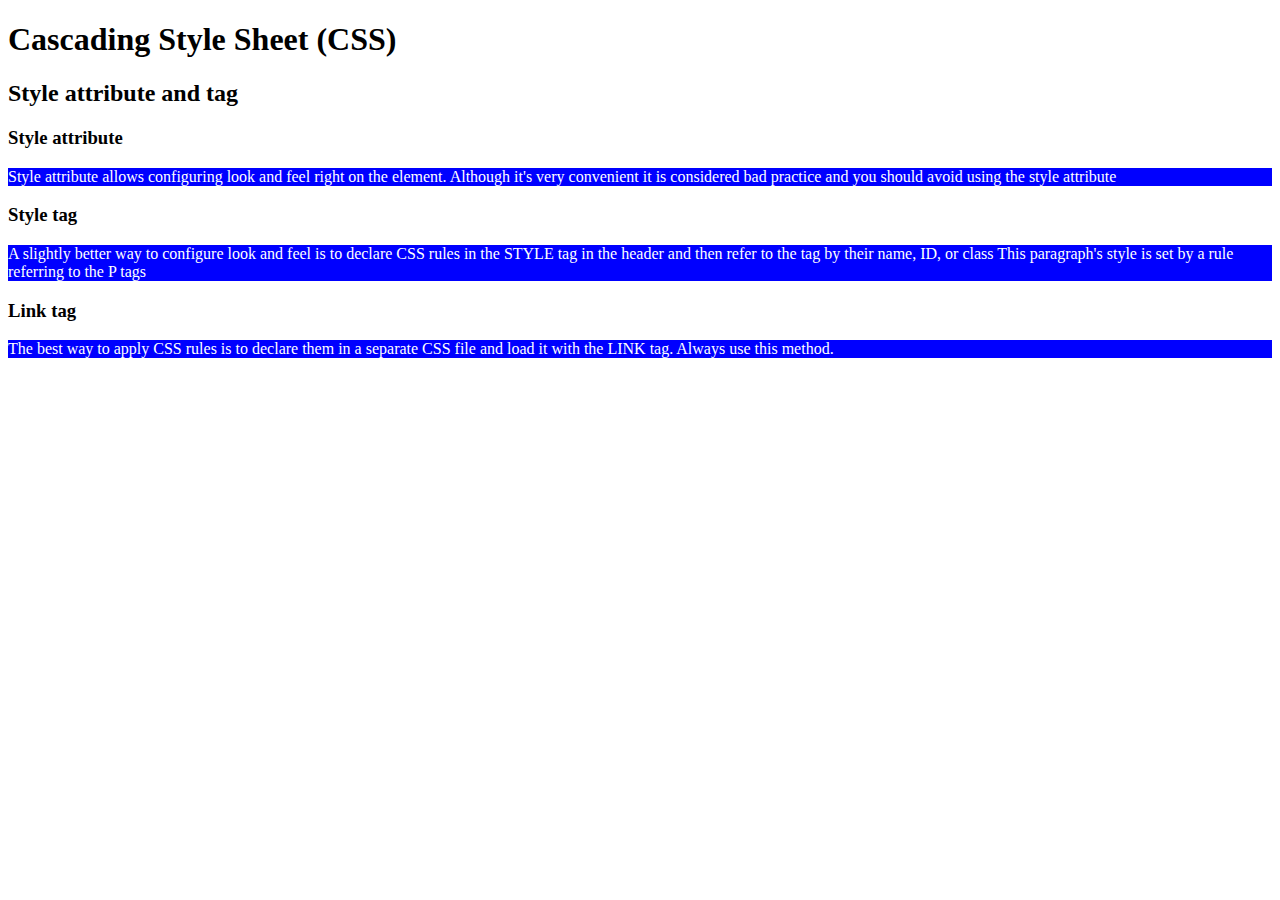
==== public/labs/a3/index.html @ 837a90d2 "Section 3.1" ====
<!DOCTYPE html>
<html lang="en">
  <head>
    <meta charset="UTF-8" />
    <meta http-equiv="X-UA-Compatible" content="IE=edge" />
    <meta name="viewport" content="width=device-width, initial-scale=1.0" />
    <title>Lab 3</title>
    <!-- <style>
      p {
        background-color: blue;
        color: white;
      }
    </style> -->
    <link rel="stylesheet" href="index.css" />
  </head>
  <body>
    <h1>Cascading Style Sheet (CSS)</h1>
    <h2>Style attribute and tag</h2>
    <h3>Style attribute</h3>
    <p style="background-color: blue; color: white">
      Style attribute allows configuring look and feel right on the element.
      Although it's very convenient it is considered bad practice and you should
      avoid using the style attribute
    </p>
    <h3>Style tag</h3>
    <p>
      A slightly better way to configure look and feel is to declare CSS rules
      in the STYLE tag in the header and then refer to the tag by their name,
      ID, or class This paragraph's style is set by a rule referring to the P
      tags
    </p>
    <h3>Link tag</h3>
    <p>
      The best way to apply CSS rules is to declare them in a separate CSS file
      and load it with the LINK tag. Always use this method.
    </p>
  </body>
</html>
---- public/labs/a3/index.css ----
p {
  background-color: blue;
  color: white;
}
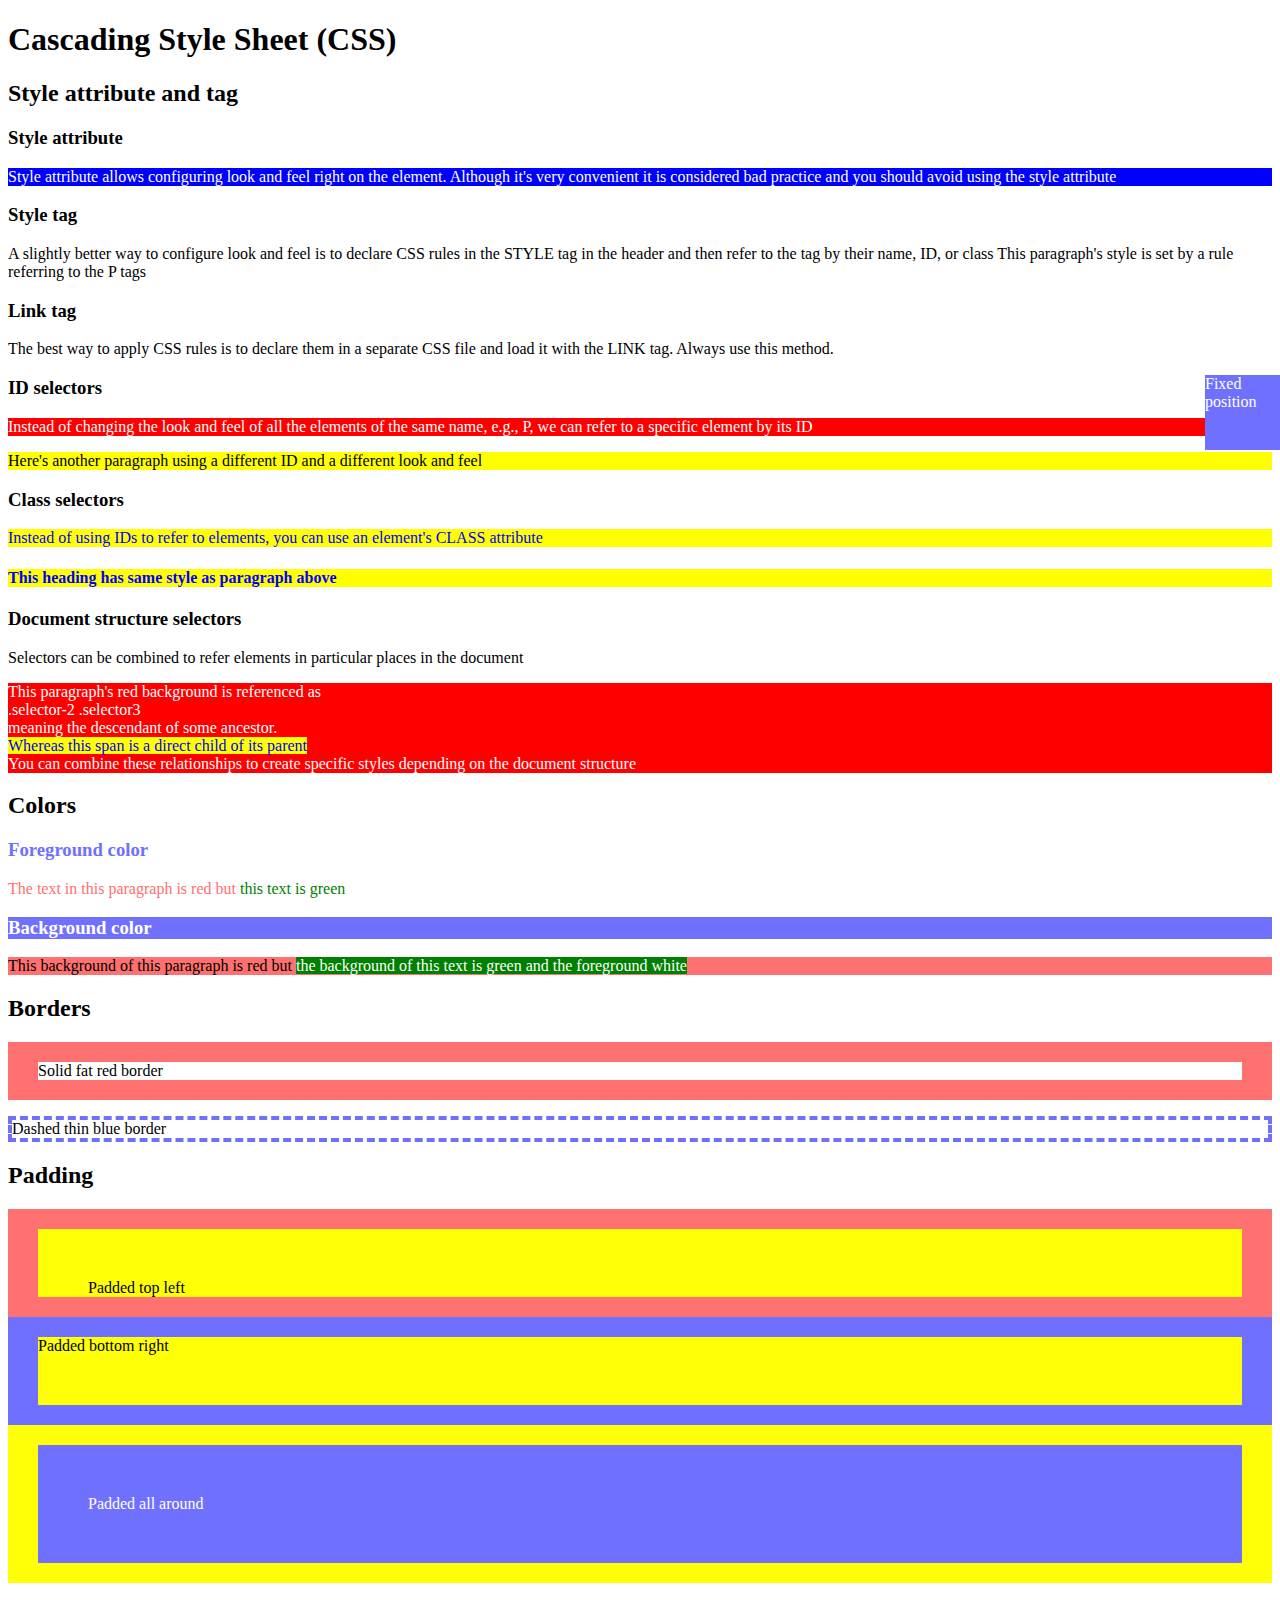
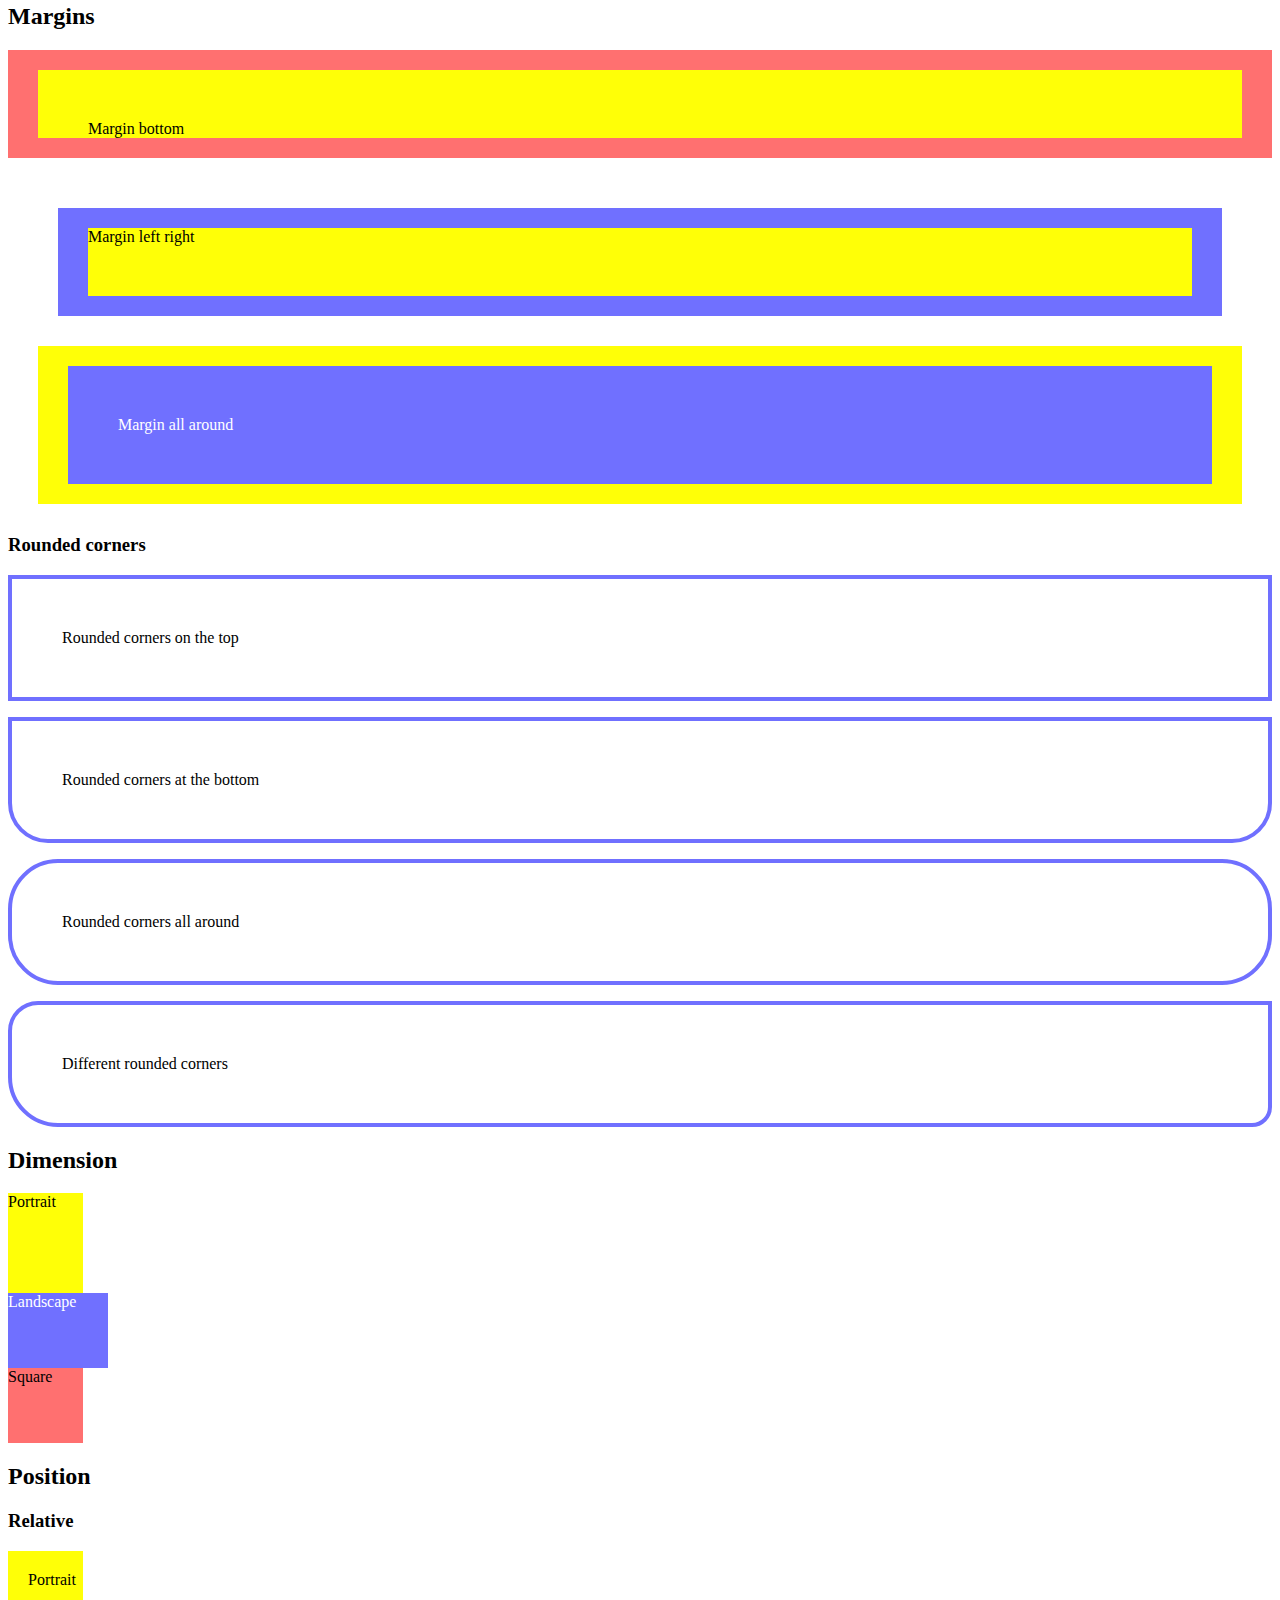
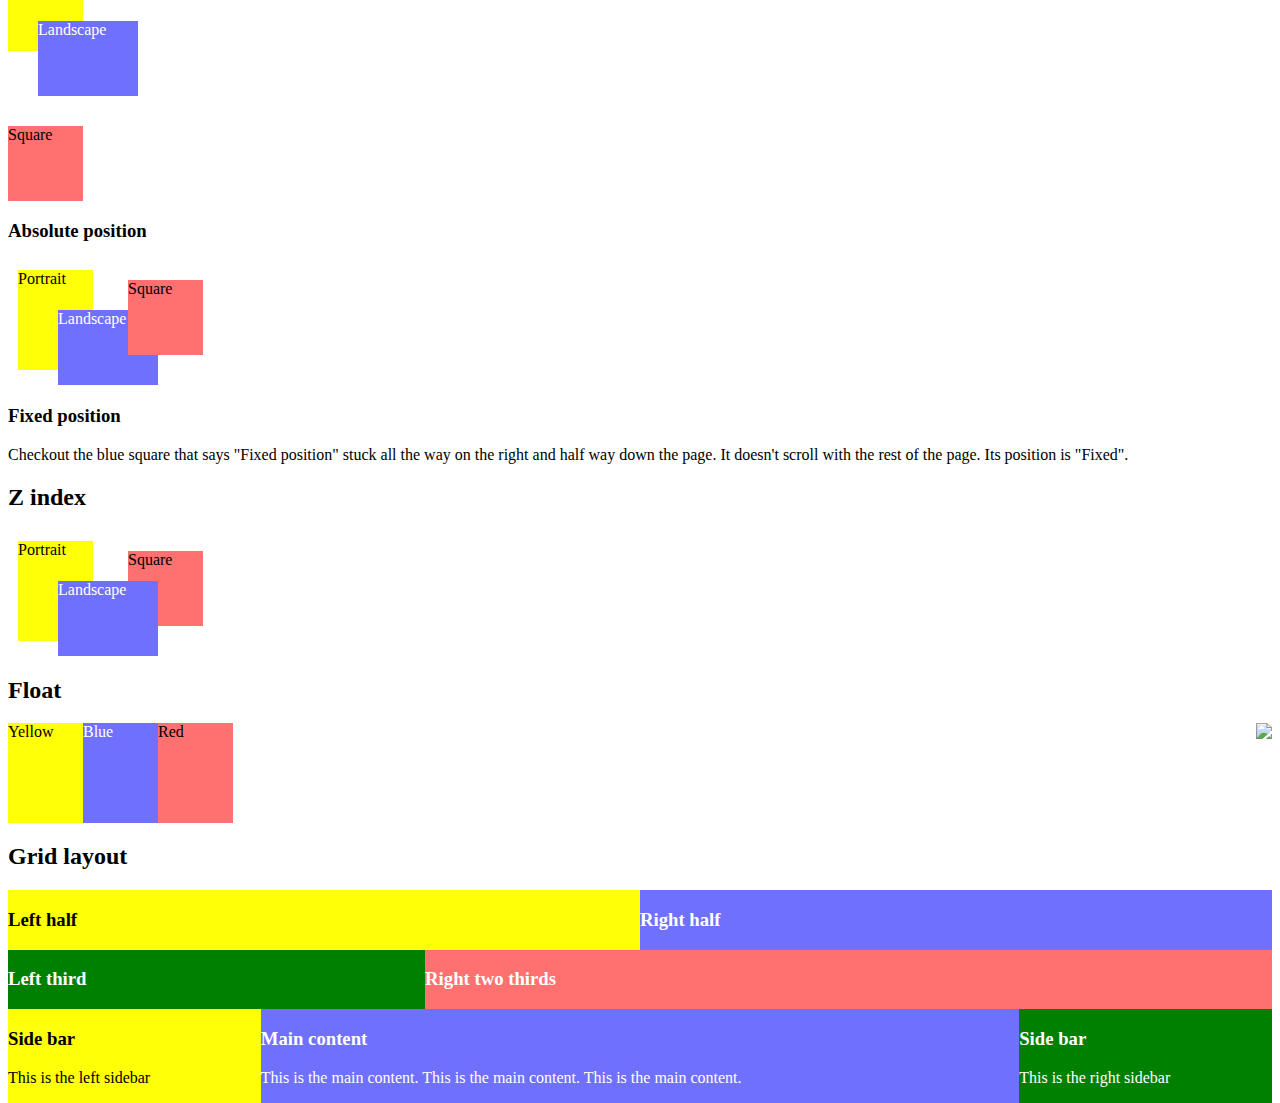
==== commit 56e733cc: "Lab portion" ====
--- a/public/labs/a3/index.html
+++ b/public/labs/a3/index.html
@@ -34,5 +34,232 @@
       The best way to apply CSS rules is to declare them in a separate CSS file
       and load it with the LINK tag. Always use this method.
     </p>
+    <h3>ID selectors</h3>
+    <p id="id-selector-1">
+      Instead of changing the look and feel of all the elements of the same
+      name, e.g., P, we can refer to a specific element by its ID
+    </p>
+    <p id="id-selector-2">
+      Here's another paragraph using a different ID and a different look and
+      feel
+    </p>
+    <h3>Class selectors</h3>
+    <p class="class-selector">
+      Instead of using IDs to refer to elements, you can use an element's CLASS
+      attribute
+    </p>
+    <h4 class="class-selector">
+      This heading has same style as paragraph above
+    </h4>
+    <div class="selector-1">
+      <h3>Document structure selectors</h3>
+      <div class="selector-2">
+        Selectors can be combined to refer elements in particular places in the
+        document
+        <p class="selector-3">
+          This paragraph's red background is referenced as
+          <br />
+          .selector-2 .selector3
+          <br />
+          meaning the descendant of some ancestor.
+          <br />
+          <span class="selector-4">
+            Whereas this span is a direct child of its parent
+          </span>
+          <br />
+          You can combine these relationships to create specific styles
+          depending on the document structure
+        </p>
+      </div>
+    </div>
+    <h2>Colors</h2>
+    <h3 class="fg-color-blue">Foreground color</h3>
+    <p class="fg-color-red">
+      The text in this paragraph is red but
+      <span class="fg-color-green">this text is green</span>
+    </p>
+    <h3 class="bg-color-blue fg-color-white">Background color</h3>
+    <p class="bg-color-red fg-color-black">
+      This background of this paragraph is red but
+      <span class="bg-color-green fg-color-white">
+        the background of this text is green and the foreground white
+      </span>
+    </p>
+    <h2>Borders</h2>
+    <p class="border-fat border-red border-solid">Solid fat red border</p>
+    <p class="border-thin border-blue border-dashed">Dashed thin blue border</p>
+    <h2>Padding</h2>
+    <div
+      class="padded-top-left border-fat border-red border-solid bg-color-yellow"
+    >
+      Padded top left
+    </div>
+
+    <div
+      class="padded-bottom-right border-fat border-blue border-solid bg-color-yellow"
+    >
+      Padded bottom right
+    </div>
+    <div
+      class="padding-fat border-fat border-yellow border-solid bg-color-blue fg-color-white"
+    >
+      Padded all around
+    </div>
+    <h2>Margins</h2>
+    <div
+      class="margin-bottom padded-top-left border-fat border-red border-solid bg-color-yellow"
+    >
+      Margin bottom
+    </div>
+    <div
+      class="margin-right-left padded-bottom-right border-fat border-blue border-solid bg-color-yellow"
+    >
+      Margin left right
+    </div>
+    <div
+      class="margin-all-around padding-fat border-fat border-yellow border-solid bg-color-blue fg-color-white"
+    >
+      Margin all around
+    </div>
+    <h3>Rounded corners</h3>
+    <p
+      class="rounded-corners-top border-thin border-blue border-solid padding-fat"
+    >
+      Rounded corners on the top
+    </p>
+    <p
+      class="rounded-corners-bottom border-thin border-blue border-solid padding-fat"
+    >
+      Rounded corners at the bottom
+    </p>
+    <p
+      class="rounded-corners-all-around border-thin border-blue border-solid padding-fat"
+    >
+      Rounded corners all around
+    </p>
+    <p
+      class="rounded-corners-inline border-thin border-blue border-solid padding-fat"
+    >
+      Different rounded corners
+    </p>
+    <h2>Dimension</h2>
+    <div>
+      <div class="dimension-portrait bg-color-yellow">Portrait</div>
+      <div class="dimension-landscape bg-color-blue fg-color-white">
+        Landscape
+      </div>
+      <div class="dimension-square bg-color-red">Square</div>
+    </div>
+    <h2>Position</h2>
+    <h3>Relative</h3>
+    <div>
+      <div class="bg-color-yellow dimension-portrait">
+        <div class="pos-relative-nudge-down-right">Portrait</div>
+      </div>
+      <div
+        class="pos-relative-nudge-up-right bg-color-blue fg-color-white dimension-landscape"
+      >
+        Landscape
+      </div>
+      <div class="bg-color-red dimension-square">Square</div>
+    </div>
+    <h3>Absolute position</h3>
+    <div class="pos-relative">
+      <div class="pos-absolute-10-10 bg-color-yellow dimension-portrait">
+        Portrait
+      </div>
+      <div
+        class="pos-absolute-50-50 bg-color-blue fg-color-white dimension-landscape"
+      >
+        Landscape
+      </div>
+      <div class="pos-absolute-120-20 bg-color-red dimension-square">
+        Square
+      </div>
+    </div>
+    <br />
+    <br />
+    <br />
+    <br />
+    <br />
+    <br />
+    <br />
+    <h3>Fixed position</h3>
+
+    Checkout the blue square that says "Fixed position" stuck all the way on the
+    right and half way down the page. It doesn't scroll with the rest of the
+    page. Its position is "Fixed".
+
+    <div class="pos-fixed dimension-square bg-color-blue fg-color-white">
+      Fixed position
+    </div>
+    <h2>Z index</h2>
+    <div class="pos-relative">
+      <div class="pos-absolute-10-10 bg-color-yellow dimension-portrait">
+        Portrait
+      </div>
+      <div
+        class="zindex-bring-to-front pos-absolute-50-50 bg-color-blue fg-color-white dimension-landscape"
+      >
+        Landscape
+      </div>
+      <div class="pos-absolute-120-20 bg-color-red dimension-square">
+        Square
+      </div>
+    </div>
+    <br />
+    <br />
+    <br />
+    <br />
+    <br />
+    <br />
+    <br />
+    <h2>Float</h2>
+    <div>
+      <div class="float-left dimension-portrait bg-color-yellow">Yellow</div>
+      <div class="float-left dimension-portrait bg-color-blue fg-color-white">
+        Blue
+      </div>
+      <div class="float-left dimension-portrait bg-color-red">Red</div>
+      <img
+        class="float-right"
+        src="https://www.staradvertiser.com/wp-content/uploads/2021/08/web1_Starship-gap2.jpg"
+      />
+      <div class="float-done"></div>
+    </div>
+    <h2>Grid layout</h2>
+    <div class="grid-row">
+      <div class="grid-col-half-page bg-color-yellow">
+        <h3>Left half</h3>
+      </div>
+      <div class="grid-col-half-page bg-color-blue fg-color-white">
+        <h3>Right half</h3>
+      </div>
+    </div>
+    <div class="grid-row">
+      <div class="grid-col-third-page bg-color-green fg-color-white">
+        <h3>Left third</h3>
+      </div>
+      <div class="grid-col-two-thirds-page bg-color-red fg-color-white">
+        <h3>Right two thirds</h3>
+      </div>
+    </div>
+    <div class="grid-row">
+      <div class="grid-col-left-sidebar bg-color-yellow">
+        <h3>Side bar</h3>
+        <p>This is the left sidebar</p>
+      </div>
+      <div class="grid-col-main-content bg-color-blue fg-color-white">
+        <h3>Main content</h3>
+        <p>
+          This is the main content. This is the main content. This is the main
+          content.
+        </p>
+      </div>
+      <div class="grid-col-right-sidebar bg-color-green fg-color-white">
+        <h3>Side bar</h3>
+        <p>This is the right sidebar</p>
+      </div>
+    </div>
   </body>
 </html>
--- a/public/labs/a3/index.css
+++ b/public/labs/a3/index.css
@@ -1,4 +1,203 @@
-p {
+/* p {
   background-color: blue;
   color: white;
-}
+} */
+p#id-selector-1 {
+  background-color: red;
+  color: white;
+}
+p#id-selector-2 {
+  background-color: yellow;
+  color: black;
+}
+.class-selector {
+  background-color: yellow;
+  color: blue;
+}
+.selector-1 .selector-3 {
+  background-color: red;
+  color: white;
+}
+.selector-2 > .selector-3 > .selector-4 {
+  background-color: yellow;
+  color: blue;
+}
+.fg-color-black {
+  color: black;
+}
+.fg-color-white {
+  color: white;
+}
+.fg-color-blue {
+  color: #7070ff;
+}
+.fg-color-red {
+  color: #ff7070;
+}
+.fg-color-green {
+  color: green;
+}
+.bg-color-yellow {
+  background-color: #ffff07;
+}
+.bg-color-blue {
+  background-color: #7070ff;
+}
+.bg-color-red {
+  background-color: #ff7070;
+}
+.bg-color-green {
+  background-color: green;
+}
+.border-fat {
+  border-width: 20px 30px 20px 30px;
+}
+.border-thin {
+  border-width: 4px;
+}
+.border-solid {
+  border-style: solid;
+}
+.border-dashed {
+  border-style: dashed;
+}
+.border-yellow {
+  border-color: #ffff07;
+}
+.border-red {
+  border-color: #ff7070;
+}
+.border-blue {
+  border-color: #7070ff;
+}
+.padded-top-left {
+  padding-top: 50px;
+  padding-left: 50px;
+}
+
+.padded-bottom-right {
+  padding-bottom: 50px;
+  padding-right: 50px;
+}
+
+.padding-fat {
+  padding: 50px;
+}
+.margin-bottom {
+  margin-bottom: 50px;
+}
+
+.margin-right-left {
+  margin-left: 50px;
+  margin-right: 50px;
+}
+
+.margin-all-around {
+  margin: 30px;
+}
+.rounded-corners-bottom {
+  border-bottom-left-radius: 40px;
+  border-bottom-right-radius: 40px;
+}
+
+.rounded-corners-all-around {
+  border-radius: 50px;
+}
+
+.rounded-corners-inline {
+  border-radius: 30px 0px 20px 50px;
+}
+.dimension-portrait {
+  width: 75px;
+  height: 100px;
+}
+
+.dimension-landscape {
+  width: 100px;
+  height: 75px;
+}
+
+.dimension-square {
+  width: 75px;
+  height: 75px;
+}
+.pos-relative-nudge-up-right {
+  position: relative;
+  bottom: 30px;
+  left: 30px;
+}
+.pos-relative-nudge-down-right {
+  position: relative;
+  top: 20px;
+  left: 20px;
+}
+.pos-relative {
+  position: relative;
+}
+.pos-absolute-10-10 {
+  position: absolute;
+  top: 10px;
+  left: 10px;
+}
+.pos-absolute-50-50 {
+  position: absolute;
+  top: 50px;
+  left: 50px;
+}
+.pos-absolute-120-20 {
+  position: absolute;
+  top: 20px;
+  left: 120px;
+}
+.pos-fixed {
+  position: fixed;
+  right: 0px;
+  bottom: 50%;
+}
+.zindex-bring-to-front {
+  z-index: 10;
+}
+.float-left {
+  float: left;
+}
+
+.float-right {
+  float: right;
+  height: 100px;
+}
+
+.float-done {
+  clear: both;
+}
+.grid-row {
+  clear: both;
+}
+
+.grid-col-half-page {
+  width: 50%;
+  float: left;
+}
+.grid-col-third-page {
+  width: 33%;
+  float: left;
+}
+
+.grid-col-two-thirds-page {
+  width: 67%;
+  float: left;
+}
+
+.grid-col-left-sidebar {
+  width: 20%;
+  float: left;
+}
+
+.grid-col-main-content {
+  width: 60%;
+  float: left;
+}
+
+.grid-col-right-sidebar {
+  width: 20%;
+  float: left;
+}
